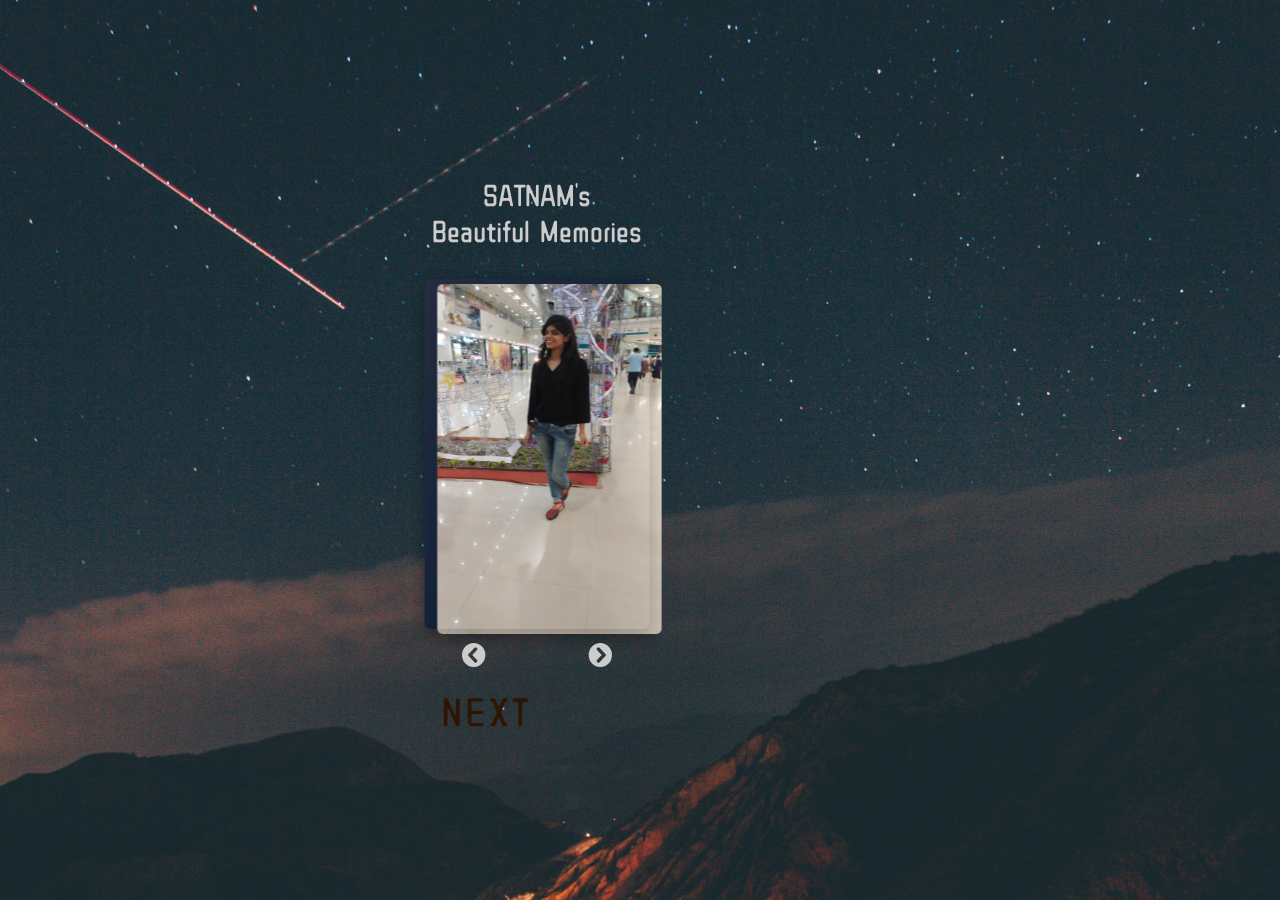
==== next1.html @ f1be7088 "page3" ====
<!DOCTYPE html>

<html>
<head>
    <meta charset="utf-8" />
    <meta name="viewport" content="width=device-width, initial-scale=1.0">
    <title>HappyBirthday</title>
    <link rel="shortcut icon" href="">
    <link rel="stylesheet" type="text/css" href="page2.css">
    <meta name="viewport" content="width=device-width, initial-scale=1">
    <link rel="stylesheet" href="https://use.fontawesome.com/releases/v5.7.2/css/all.css">
</head>
<body onkeydown="keyFunction(event)">
    
    
    <!-- <audio autoplay>
        <source src="m.mp3" type="audio/mpeg">
    </audio> -->


    <div class="container">
        <!-- title -->
       
       
        <h2>SATNAM's <br />Beautiful Memories</h2>

        <!-- Card Box 1 -->
        <div id="cardBox_1">
            <div class="card" onclick="transFunction()">
                <div class="front word1_front"><img src="s1.jpg"></div>
            </div>

            <div class="card" onclick="transFunction()">
                <div class="back word1_back">
                    The fill() method serves to fill the array
                    with the specified variables. it takes 3
                    parameters. They are value, start and end.
                    Start and end values ​​can be given on request.
                    But it is imperative to enter value.
                </div>
            </div>
        </div>

        <!-- Card Box 2 -->
        <div id="cardBox_2">
            <div class="card" onclick="transFunction()">
                <div class="front word1_front">Array pop()</div>
            </div>

            <div class="card" onclick="transFunction()">
                <div class="back word1_back">
                    The pop () method removes the last element of an array.
                    And define a new array. So this method changes the
                    sequence (length and elements).
                </div>
            </div>
        </div>

        <!-- Card Box 3 -->
        <div id="cardBox_3">
            <div class="card" onclick="transFunction()">
                <div class="front word1_front">Array push()</div>
            </div>

            <div class="card" onclick="transFunction()">
                <div class="back word1_back">
                    The push () method adds one or more elements to the end
                    of an array. And it returns its new length. This changes
                    the number and length of elements of the array.
                </div>
            </div>
        </div>

        <!-- Card Box 4 -->
        <div id="cardBox_4">
            <div class="card" onclick="transFunction()">
                <div class="front word1_front">Array sort()</div>
            </div>

            <div class="card" onclick="transFunction()">
                <div class="back word1_back">
                    The sort () method sorts the items in an array.
                    This order (if we do not specify a function) is
                    in the form of increasing order.
                </div>
            </div>
        </div>

        <!-- Card Box 5 -->
        <div id="cardBox_5">
            <div class="card" onclick="transFunction()">
                <div class="front word1_front">Array slice()</div>
            </div>

            <div class="card" onclick="transFunction()">
                <div class="back word1_back">
                    The Slice() method copies the desired portion of a directory.
                </div>
            </div>
        </div>

        <!-- Card Box 6 -->
        <div id="cardBox_6">
            <div class="card" onclick="transFunction()">
                <div class="front word1_front">Array every()</div>
            </div>

            <div class="card" onclick="transFunction()">
                <div class="back word1_back">
                    “Every” function checks whether all the elements of
                    the array satisfy the given condition or not that is
                    provided by a function passed to it as the argument.
                </div>
            </div>
        </div>

        <!-- Card Box 7 -->
        <div id="cardBox_7">
            <div class="card" onclick="transFunction()">
                <div class="front word1_front">
                    Array map()
                </div>
            </div>

            <div class="card" onclick="transFunction()">
                <div class="back word1_back">
                    The Map () method scans through each element 
                    of the array. It returns a new array with the elements 
                    it scans. The map() method calls the provided function 
                    once for each element in an array, in order.
                </div>
            </div>
        </div>


        <i id="back_arrow" onclick="backFunction()" class="fas fa-chevron-circle-left"></i>
        <i id="next_arrow" onclick="nextFunction()" class="fas fa-chevron-circle-right"></i>
    </div>

    <script>
        
        let box = document.querySelectorAll(".card");
        function transFunction() {
            var i;
            for (i = 0; i < box.length; i++) {
                box[i].classList.toggle("active");
            }
        }
        function keyFunction(e) {
            var i;
            for (i = 0; i < box.length; i++) {
                if (e.keyCode == 38) {
                    box[i].classList.add("active");
                }
                if (e.keyCode == 40) {
                    box[i].classList.remove("active");
                }
            }
            if (e.keyCode == 39) {
                nextFunction()
            }
            if (e.keyCode == 37) {
                backFunction()
            }
        };

        let n = 0;
        function nextFunction() {
            let i;
            n = n - 275;
            if (n <= (-275)*(box.length/2)) {
                n = (-275)*(box.length/2);
            }
            for (i = 0; i < box.length; i++) {
                box[i].style.marginLeft = n + "px";
            }
        }

        function backFunction() {
            let i;
            console.log(box.length)
            n = n + 275;
            if (n > 0) {
                n = 0;
            }
            for (i = 0; i < box.length; i++) {
                box[i].style.marginLeft = n + "px";
            }
        }



    </script>
     <div class="button">
        <a href="#">
          <!-- <span></span>
          <span></span>
          <span></span>
          <span></span> -->
        NEXT
        </a>
    </div>

</body>
</html>
---- page2.css ----
@import url('https://fonts.googleapis.com/css?family=ZCOOL+QingKe+HuangYou');
html,body{
    margin: 0;
}
body {
    background: url("j1.jpg"); 
    background-size: cover;
    position:absolute;
    top: 50%;
    left: 40%;
    transform: translate(-40%,-50%);
    font-family: 'ZCOOL QingKe HuangYou', cursive;
}

img {
    width: 225px;
    height: 350px;
    position: absolute;
    -webkit-transform-style: preserve-3d;
    transform-style: preserve-3d;
    transition: -webkit-transform 0.8s cubic-bezier(0.175, 0.885, 0.32, 1.275);
    transition: 0.8s cubic-bezier(0.175, 0.885, 0.32, 1.275);
    border-radius: 6px;
    box-shadow: 0 6px 16px rgba(0,0,0,.15);
    cursor: pointer;
    transform: translateX(12.5px) translateY(5px);
}

 /* .button{
    margin: 0;
    padding: 0;
    display: flex;
    justify-content: center;
    align-items: center;
    min-height: 100vh;
    background: #031321;   
    font-family: consolas;
} */
a{
    position: relative;
    
    display: inline-block;
    padding: 15px 30px;
    color: #2e1403;
    text-transform: uppercase;
    letter-spacing: 4px;
    text-decoration: none;
    font-size: 39px;
    overflow: hidden;
    transition: 0.2s;
}

a:hover{
    color: #842577;
    background: #e221f3;
    box-shadow: 0 0 10px #2196f3, 0 0 40px #2196f3, 0 0 80px #2196f3;
    transition-delay: .1s;
}
 

/* a span{
    position: absolute;
    display: block;
}

a span:nth-child(1)
{
    top: 0;
    left: -100%;
    width: 100%;
    height: 2px;
    background: linear-gradient(90deg,transparent,#2196f3);
}

a:hover span:nth-child(1)
{
    left: 100%;
    transition: 1s;
}

a span:nth-child(3)
{
    bottom: 0;
    right: -100%;
    width: 100%;
    height: 2px;
    background: linear-gradient(270deg,transparent,#2196f3);
}

a:hover span:nth-child(3)
{
    right: 100%;
    transition: 1s;
    transition-delay: 0.2s;
}

a span:nth-child(2)
{
    top: -100%;
    right: 0;
    width: 2px;
    height: 100%;
    background: linear-gradient(180deg,transparent,#2196f3);
}

a:hover span:nth-child(2)
{
    top: 100%;
    transition: 1s;
    transition-delay: 0.20s;
}

a span:nth-child(4)
{
    bottom: -100%;
    left: 0;
    width: 2px;
    height: 100%;
    background: linear-gradient(360deg,transparent,#2196f3);
}

a:hover span:nth-child(4)
{
    bottom: 100%;
    transition: 1s;
    transition-delay: 0.30s;
} */

.container{
    position: relative;
    width: 250px;
    height: 525px;
    perspective:1000px;
    -webkit-perspective: 1000px;
    border-radius: 4px;
    overflow: hidden;
}
h2{
    color: #ccc;
    font-weight: normal;
    text-align: center;
    font-size: 30px;   
    word-spacing: 5px;
    line-height: 36px;
}
.card {
    width: 225px;
    height: 350px;
    position: absolute;
    -webkit-transform-style: preserve-3d;
    transform-style: preserve-3d;
    transition: -webkit-transform 0.8s cubic-bezier(0.175, 0.885, 0.32, 1.275);
    transition: 0.8s cubic-bezier(0.175, 0.885, 0.32, 1.275);
    border-radius: 6px;
    box-shadow: 0 6px 16px rgba(0,0,0,.15);
    cursor: pointer;
    transform: translateX(12.5px) translateY(5px);
}
    .card div {
        position: absolute;
        width: 100%;
        height: 100%;
        backface-visibility: hidden;
        -webkit-backface-visibility: hidden;
        border-radius: 6px;
        background: linear-gradient(to bottom right, #272e41, #15243b, #060d1d);
        display: flex;
        justify-content: center;
        align-items: center;
        font-family: Verdana;
        color: #ccc;
    }
.card .back {
  -webkit-transform: rotateX(180deg);
          transform: rotateX(180deg);
          padding-left: 5px;
          padding-right: 5px;
}
.card.active {
    -webkit-transform: rotateX(180deg) translateX(12.5px) translateY(5px);
    transform: rotateX(180deg) translateX(12.5px) translateY(5px);
}
.fas{
    position: absolute;
    z-index: 99;
    bottom: 10px;
    color: #ccc;
    font-size: 24px;
}
.front {
    font-size: 25px;
}
.back.word1_back{
    font-family: Verdana
}
#back_arrow {
    left: 50px;
    cursor: pointer;
    transition: .5s;
}
#back_arrow:hover{ transform:scale(1.2)}
#next_arrow {
    right: 50px;
    cursor: pointer;
}
#cardBox_2{
    margin-left: 275px
}
#cardBox_3{
    margin-left: 550px;
}
#cardBox_4{
    margin-left: 825px;
}
#cardBox_5 {
    margin-left: 1100px;
}
#cardBox_6 {
    margin-left: 1375px;
}
#cardBox_7 {
    margin-left: 1650px;
}

/* @media only screen and (min-device-width: 400px) {
    body {
      background: url('js.jpg');
    }
  } */
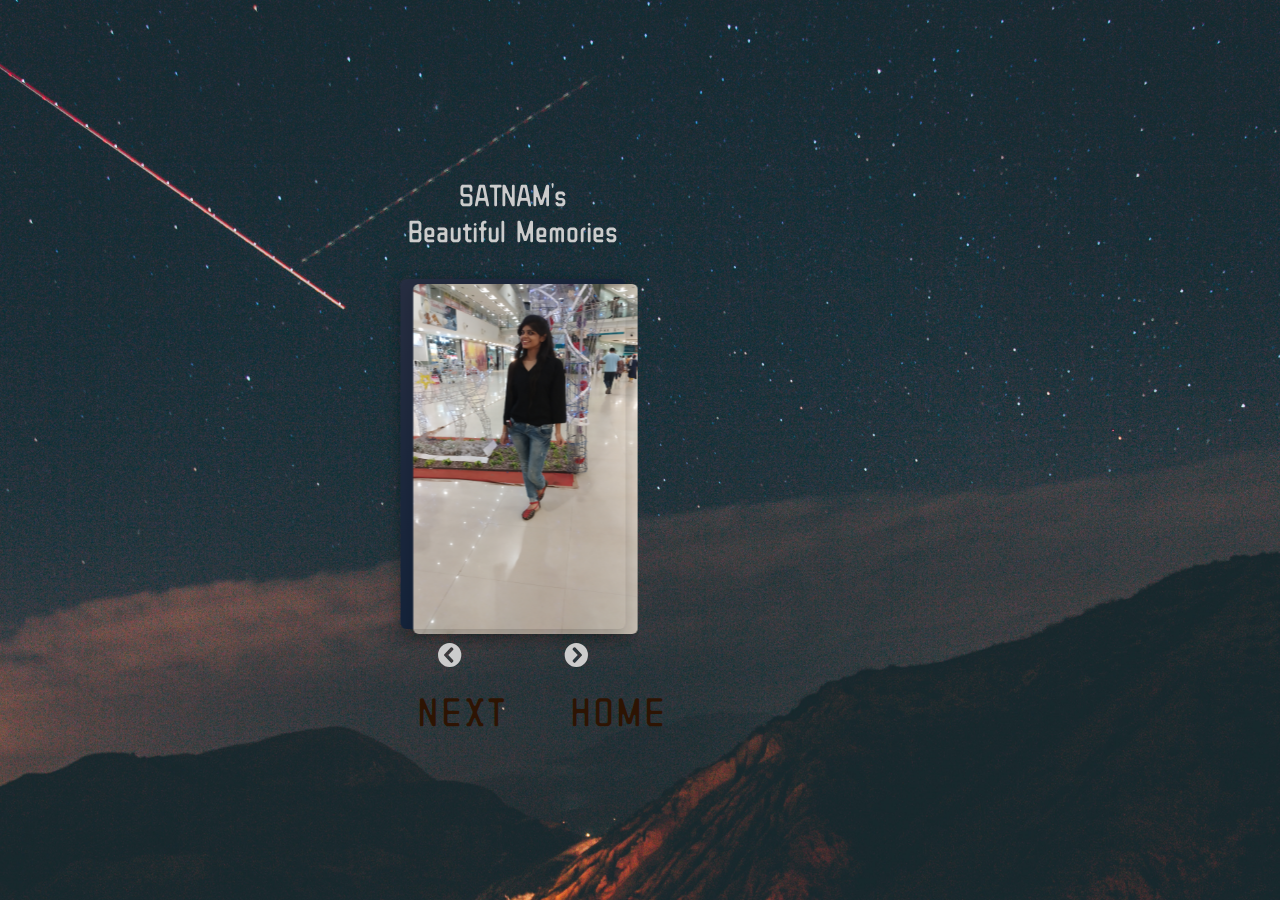
==== commit 5979430a: "wishing page" ====
--- a/next1.html
+++ b/next1.html
@@ -20,12 +20,12 @@
 
 
     <div class="container">
-        <!-- title -->
+        
        
        
         <h2>SATNAM's <br />Beautiful Memories</h2>
 
-        <!-- Card Box 1 -->
+        <!-- image 1 -->
         <div id="cardBox_1">
             <div class="card" onclick="transFunction()">
                 <div class="front word1_front"><img src="s1.jpg"></div>
@@ -33,103 +33,122 @@
 
             <div class="card" onclick="transFunction()">
                 <div class="back word1_back">
-                    The fill() method serves to fill the array
-                    with the specified variables. it takes 3
-                    parameters. They are value, start and end.
-                    Start and end values ​​can be given on request.
-                    But it is imperative to enter value.
-                </div>
-            </div>
-        </div>
-
-        <!-- Card Box 2 -->
+                    Ok, I think you must be remembering this day.<br>
+                    Iss din tumahara 50,000 aaya tha scholarship ka .<br>
+                    Jiske liye tum bahut roye bhi aur paresan bhi the. <br>
+                    After that crying face, this smile was wonderful.
+                    <br><br>
+
+                </div>
+            </div>
+        </div>
+
+        <!-- image 2 -->
         <div id="cardBox_2">
             <div class="card" onclick="transFunction()">
-                <div class="front word1_front">Array pop()</div>
-            </div>
-
-            <div class="card" onclick="transFunction()">
-                <div class="back word1_back">
-                    The pop () method removes the last element of an array.
-                    And define a new array. So this method changes the
-                    sequence (length and elements).
-                </div>
-            </div>
-        </div>
-
-        <!-- Card Box 3 -->
+                <div class="front word1_front"><img src="s2.jpg"></div>
+            </div>
+
+            <div class="card" onclick="transFunction()">
+                <div class="back word1_back">
+                  Again, this was the pic of your first bday of college life.<br><br>
+                  I still remember that how awesome was the day for you.<br><br>
+                  All the preperation and decoration your roommate and your fiend's did for you.
+                  <br><br>This day again brought a smile on your preety face.<br><br>
+                  #firstBdayCollegeLife
+
+                </div>
+            </div>
+        </div>
+
+        <!-- image 3 -->
         <div id="cardBox_3">
             <div class="card" onclick="transFunction()">
-                <div class="front word1_front">Array push()</div>
-            </div>
-
-            <div class="card" onclick="transFunction()">
-                <div class="back word1_back">
-                    The push () method adds one or more elements to the end
-                    of an array. And it returns its new length. This changes
-                    the number and length of elements of the array.
-                </div>
-            </div>
-        </div>
-
-        <!-- Card Box 4 -->
+                <div class="front word1_front"><img src="s3.jpg"></div>
+            </div>
+
+            <div class="card" onclick="transFunction()">
+                <div class="back word1_back">
+                    This day you dress up in taditional.<br>
+                    I think not on demand<br>
+                    You were looking Gorgeous
+                    <br><br>
+                    #traditonalDress<br>
+                    #sunday
+                 
+                </div>
+            </div>
+        </div>
+
+        <!-- image 4 -->
         <div id="cardBox_4">
             <div class="card" onclick="transFunction()">
-                <div class="front word1_front">Array sort()</div>
-            </div>
-
-            <div class="card" onclick="transFunction()">
-                <div class="back word1_back">
-                    The sort () method sorts the items in an array.
-                    This order (if we do not specify a function) is
-                    in the form of increasing order.
-                </div>
-            </div>
-        </div>
-
-        <!-- Card Box 5 -->
+                <div class="front word1_front"><img src="s4.jpeg"></div>
+            </div>
+
+            <div class="card" onclick="transFunction()">
+                <div class="back word1_back">
+                   As always this honest smile on your face makes you look like the cold pleasant wind in polar areas.
+                   <br><br>
+                   Literally you are looking damm beautiful.
+                   <br>
+                   And this is the one of my best pic of yours<br><br>
+                   #lookingBeautiful  
+
+                </div>
+            </div>
+        </div>
+
+        <!-- image 5 -->
         <div id="cardBox_5">
             <div class="card" onclick="transFunction()">
-                <div class="front word1_front">Array slice()</div>
-            </div>
-
-            <div class="card" onclick="transFunction()">
-                <div class="back word1_back">
-                    The Slice() method copies the desired portion of a directory.
-                </div>
-            </div>
-        </div>
-
-        <!-- Card Box 6 -->
+                <div class="front word1_front"><img src="s5.jpg"></div>
+            </div>
+
+            <div class="card" onclick="transFunction()">
+                <div class="back word1_back">
+                   Nothing new to say for  this wonderful look<br>
+                   Your traditional look has always been the perfect look of yours.
+                   <br>Your beatiful smile and traditional dress both together is like the combination of programming and datastructure .<br><br>
+                   #traditonalDress<br>
+                   #beautifulSmile
+                </div>
+            </div>
+        </div>
+
+        <!-- image 6 -->
         <div id="cardBox_6">
             <div class="card" onclick="transFunction()">
-                <div class="front word1_front">Array every()</div>
-            </div>
-
-            <div class="card" onclick="transFunction()">
-                <div class="back word1_back">
-                    “Every” function checks whether all the elements of
-                    the array satisfy the given condition or not that is
-                    provided by a function passed to it as the argument.
-                </div>
-            </div>
-        </div>
-
-        <!-- Card Box 7 -->
+                <div class="front word1_front"><img src="s6.jpg"></div>
+            </div>
+
+            <div class="card" onclick="transFunction()">
+                <div class="back word1_back">
+                    Again one of the memorable day.<br>
+                    Your second birthday in college lyf.<br>
+                    This cake was looking like you as if cake was also saying HappyBirthday Satnam.<br>
+                    Although the exam pressure was on.<br><br>
+                    #secondBirthdayCollegeLyf
+                    #examPressureOn              
+                </div>
+            </div>
+        </div>
+
+        <!-- image 7 -->
         <div id="cardBox_7">
             <div class="card" onclick="transFunction()">
                 <div class="front word1_front">
-                    Array map()
-                </div>
-            </div>
-
-            <div class="card" onclick="transFunction()">
-                <div class="back word1_back">
-                    The Map () method scans through each element 
-                    of the array. It returns a new array with the elements 
-                    it scans. The map() method calls the provided function 
-                    once for each element in an array, in order.
-                </div>
+                    <img src="s7.jpg">
+                </div>
+            </div>
+
+            <div class="card" onclick="transFunction()">
+                <div class="back word1_back">
+                    This pic doesn't have any memory related to me.<br>
+                    Here, I just want to say that your smile is so pure and beautiful plzz maintain it.<br>
+                    Just look at you in this pic only, click and look at you, how honest your smile is, it rflects your pure soul and I must say that an honest smile never needs  reason.
+                    <br><br>#beautifulSmile<br>#pureSoul
+                 </div>
             </div>
         </div>
 
@@ -193,13 +212,15 @@
 
     </script>
      <div class="button">
-        <a href="#">
-          <!-- <span></span>
-          <span></span>
-          <span></span>
-          <span></span> -->
+        <a href="page4.html">
+         
         NEXT
         </a>
+        <a href="index.html">
+         HOME
+    
+        </a>
+        
     </div>
 
 </body>
